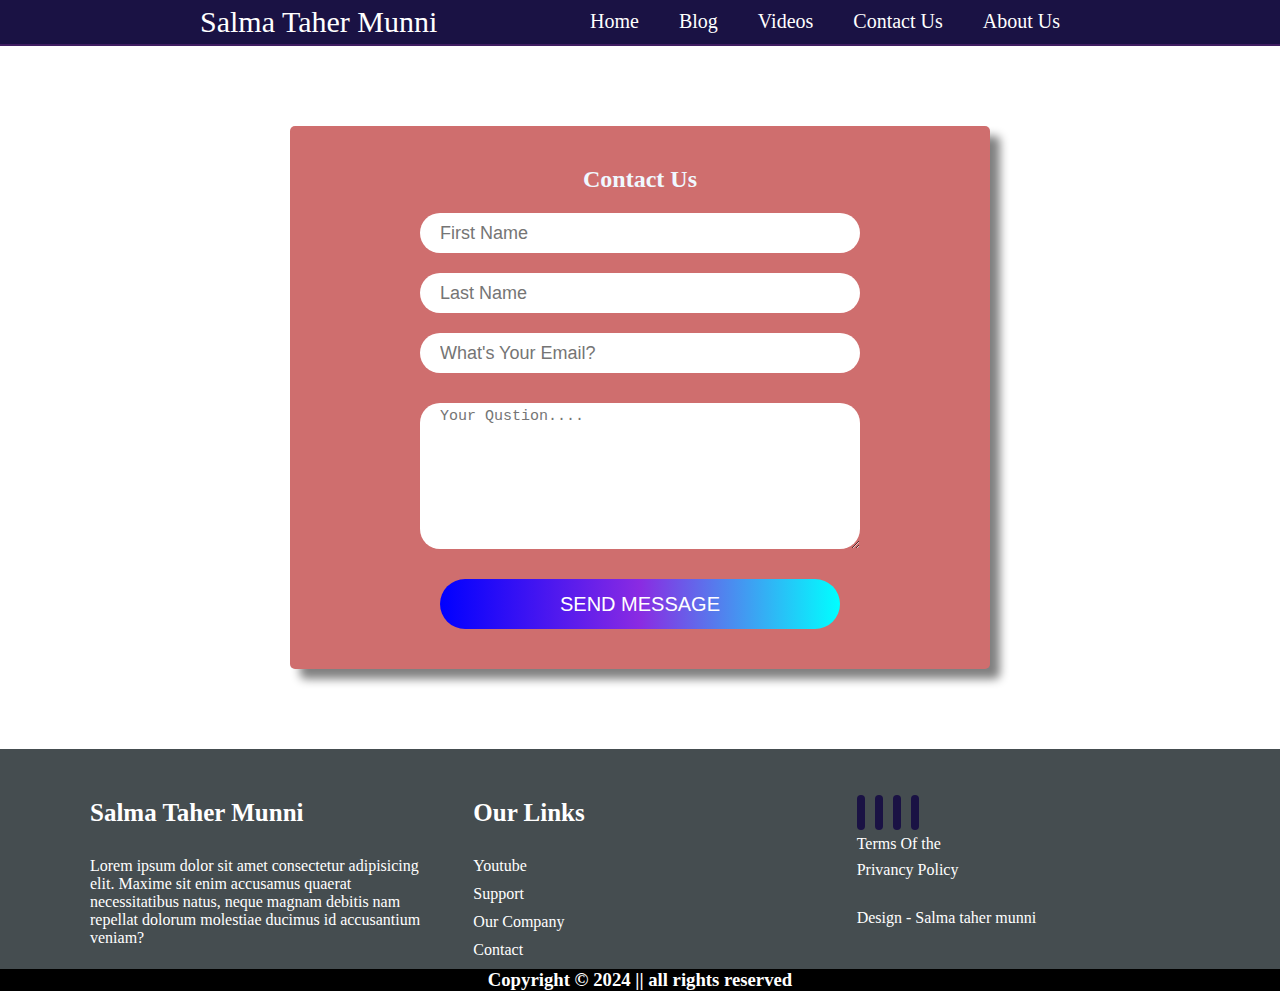
==== extra_pagess/contact.html @ cd1a5a4b "final set" ====
<!DOCTYPE html>
<html lang="en">
<head>
    <meta charset="UTF-8">
    <meta name="viewport" content="width=device-width, initial-scale=1.0">
    <title>Contact Form</title>
    <!-- css file link hare -->
    <link rel="stylesheet" href="contact.css">
</head>
<body>
    <!-- nav code -->
    <nav>
        <div class="logo">Salma Taher Munni</div>
        <ul>
            <li><a href="../index.html">Home</a></li>
            <li><a href="blog.html">Blog</a></li>
            <li><a href="videos.html">Videos</a></li>
            <li><a href="contact.html">Contact Us</a></li>
            <li><a href="about.html">About Us</a></li>
        </ul>
    </nav>
    <!-- form code start -->
    <form>
        <h2>Contact Us</h2>
        <div class="name-email-parent">
            <input type="text" name="user name" placeholder="First Name" required>
            <input type="text"  placeholder="Last Name" required>
            <input type="email" name="user email" placeholder="What's Your Email?" required>
        </div>
        <textarea name="" id="" cols="30" rows="8" placeholder="Your Qustion...."></textarea>
        <input class="btn" type="submit" value="Send Message">
    </form>
    <!-- footer code start -->
    <footer>
        <div id="footer-container">
            <div class="footer-first-items">
                <h3>Salma Taher Munni</h3>
                <p>Lorem ipsum dolor sit amet consectetur adipisicing elit. Maxime sit enim accusamus quaerat necessitatibus natus, neque magnam debitis nam repellat dolorum molestiae ducimus id accusantium veniam?</p>
            </div>
            <div class="footer-second-items">
                <h3>Our Links</h3>
                <p><a href="#">Youtube</a></p>
                <p><a href="#">Support</a></p>
                <p><a href="#">Our Company</a></p>
                <p><a href="#">Contact</a></p>
            </div>
            <div class="footer-third-items">
                <div>
                <a href="#"><i class="fa-brands fa-facebook"></i></a>
                <a href="#"><i class="fa-brands fa-youtube"></i></a>
                <a href="#"><i class="fa-brands fa-github"></i></a>
                <a href="#"><i class="fa-brands fa-linkedin"></i></a>
                </div>
                <p>Terms Of the</p>
                <p>Privancy Policy</p>
                <p>Design - Salma taher munni</p>
            </div>
         </div>
         <div class="copy">           
            <h3>Copyright &copy; 2024 || all rights reserved</h3>
        </div>
    </footer>
</body>
</html>
---- extra_pagess/contact.css ----
*{
    padding: 0;
    margin: 0;
}
/* nav code */
nav{
    display: flex;
    justify-content: space-between;
    padding: 5px 200px;
    background-color: #1A1244;
    border-bottom: 2px solid  #401E63;
    font-size: 20px;
    position: sticky;
    top: 0;
}
.logo{
    color: #fff;
    font-size: 20px;
    font-size: 30px;
}
nav ul{
    display: flex;
}
nav ul li{
    list-style: none;
    margin: 5px 10px;
   
}
nav ul li a{
    text-decoration: none;
    color: #fff;
    font-size: 20px;
    padding: 5px 10px;
    transition: 0.5s;
}
nav ul li a:hover{
    background-color: black;
    color: red;
    border-radius: 5px;
}
/* form code start */
form{
    width: 700px;
    margin: 80px auto;
    background-color: rgb(207, 110, 110);
    padding: 40px 0;
    border-radius: 5px;
    box-shadow: 10px 10px 10px gray;
}
form h2{
    text-align: center;
    margin-bottom: 20px;
    color: aliceblue;
}
.name-email-parent input{
    display: block;
    margin: 20px auto;
    padding: 5px 20px;
    width: 400px;
    height: 30px;
    border: none;
    border-radius: 30px;
    font-size: 18px;
}
form textarea{
    display: block;
    margin:30px auto;
    width: 400px;
    padding: 5px 20px;
    border-radius: 20px;
    font-size: 15px;
    border: none;
}
.btn{
    display: block;
    margin: auto;
    font-size: 20px;
    width: 400px;
    height: 50px;
    border: none;
    border-radius: 30px;
    padding: 10px 20px;
    cursor: pointer;
    text-transform: uppercase;
    background: linear-gradient(to right, blue,blueviolet,aqua);
    color: #fff;
}
/* footer code start */
footer{
    background-color: #454d50;
    color: #fff;
 }
 #footer-container{
    width: 1100px;
    margin: 0 auto;
    display: grid;
    grid-template-columns:repeat(3,1fr);
    justify-content: space-between;
    grid-gap: 50px;
 }
.footer-first-items h3{
    padding: 30px 0;
    margin-top: 20px;
    font-size: 25px;
}
 .footer-second-items h3{
    padding: 30px 0;
    margin-top: 20px;
    font-size: 25px;
}
.footer-second-items a{
    text-decoration: none;
    color: #fff;
}
.footer-second-items p{
    margin-bottom: 10px;
}
.footer-third-items{
    padding: 30px 0;
    margin-top: 20px;
}
.footer-third-items a{
    text-decoration: none;
    font-size: 25px;
    margin-right: 10px;
    color: #c0b9b9;
    background-color: #1A1244;
    padding: 4px;
    border-radius: 5px;
}
.footer-third-items p{
    margin: 8px 0;
}
.footer-third-items p:nth-child(3){
    margin-bottom: 30px;
}
.copy{
    background-color: black;
    color: #fff;
    text-align: center;
}
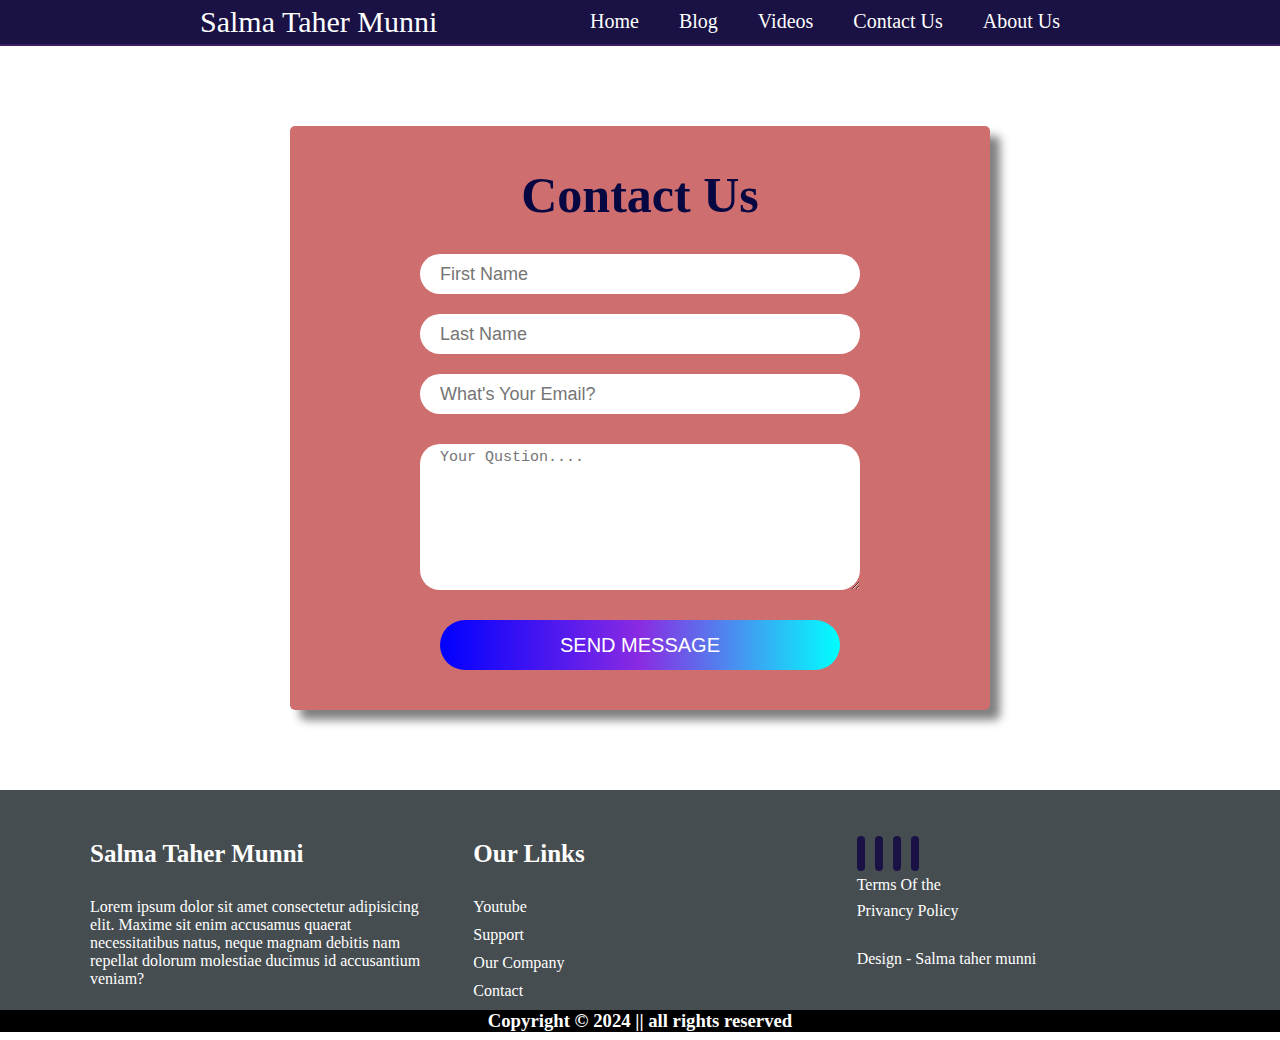
==== commit 072a2ba1: "least commit" ====
--- a/extra_pagess/contact.html
+++ b/extra_pagess/contact.html
@@ -4,6 +4,8 @@
     <meta charset="UTF-8">
     <meta name="viewport" content="width=device-width, initial-scale=1.0">
     <title>Contact Form</title>
+     <!-- icon link -->
+     <link rel="stylesheet" href="https://cdnjs.cloudflare.com/ajax/libs/font-awesome/6.5.1/css/all.min.css" integrity="sha512-DTOQO9RWCH3ppGqcWaEA1BIZOC6xxalwEsw9c2QQeAIftl+Vegovlnee1c9QX4TctnWMn13TZye+giMm8e2LwA==" crossorigin="anonymous" referrerpolicy="no-referrer" />
     <!-- css file link hare -->
     <link rel="stylesheet" href="contact.css">
 </head>
--- a/extra_pagess/contact.css
+++ b/extra_pagess/contact.css
@@ -49,8 +49,9 @@
 }
 form h2{
     text-align: center;
-    margin-bottom: 20px;
-    color: aliceblue;
+    margin-bottom: 30px;
+    color: rgb(7, 7, 65);
+    font-size: 50px;
 }
 .name-email-parent input{
     display: block;
